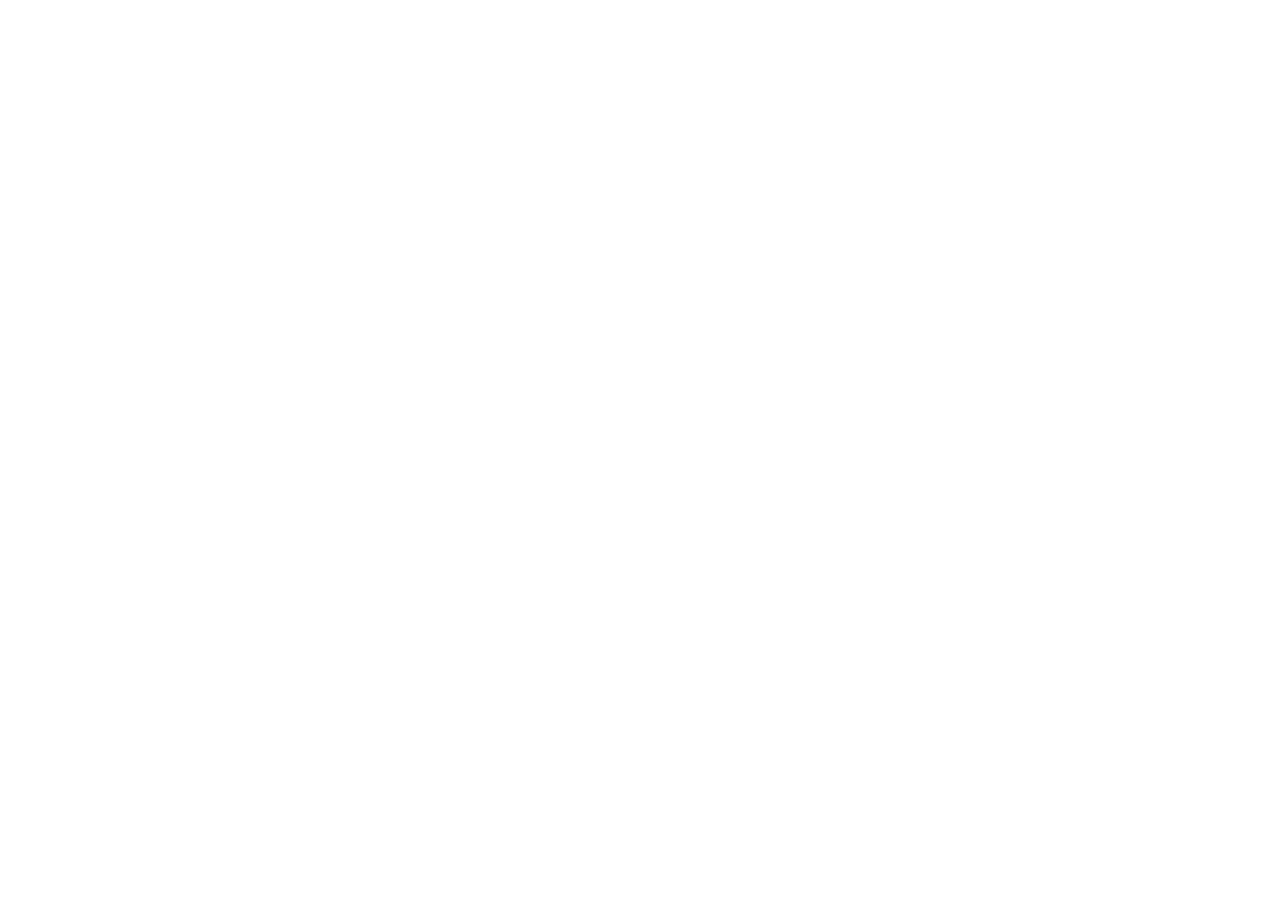
==== docs/index.html @ 74d2bfbd "test commit" ====
<!DOCTYPE html>
<html>
  <head>
    <title>smart phone test/title>
    <script type="text/javascript" src="http://ajax.googleapis.com/ajax/libs/jquery/1.8.2/jquery.min.js"></script>
    <!--

    -->
  </head>

  <body>
    テスト
  </body>
</html>
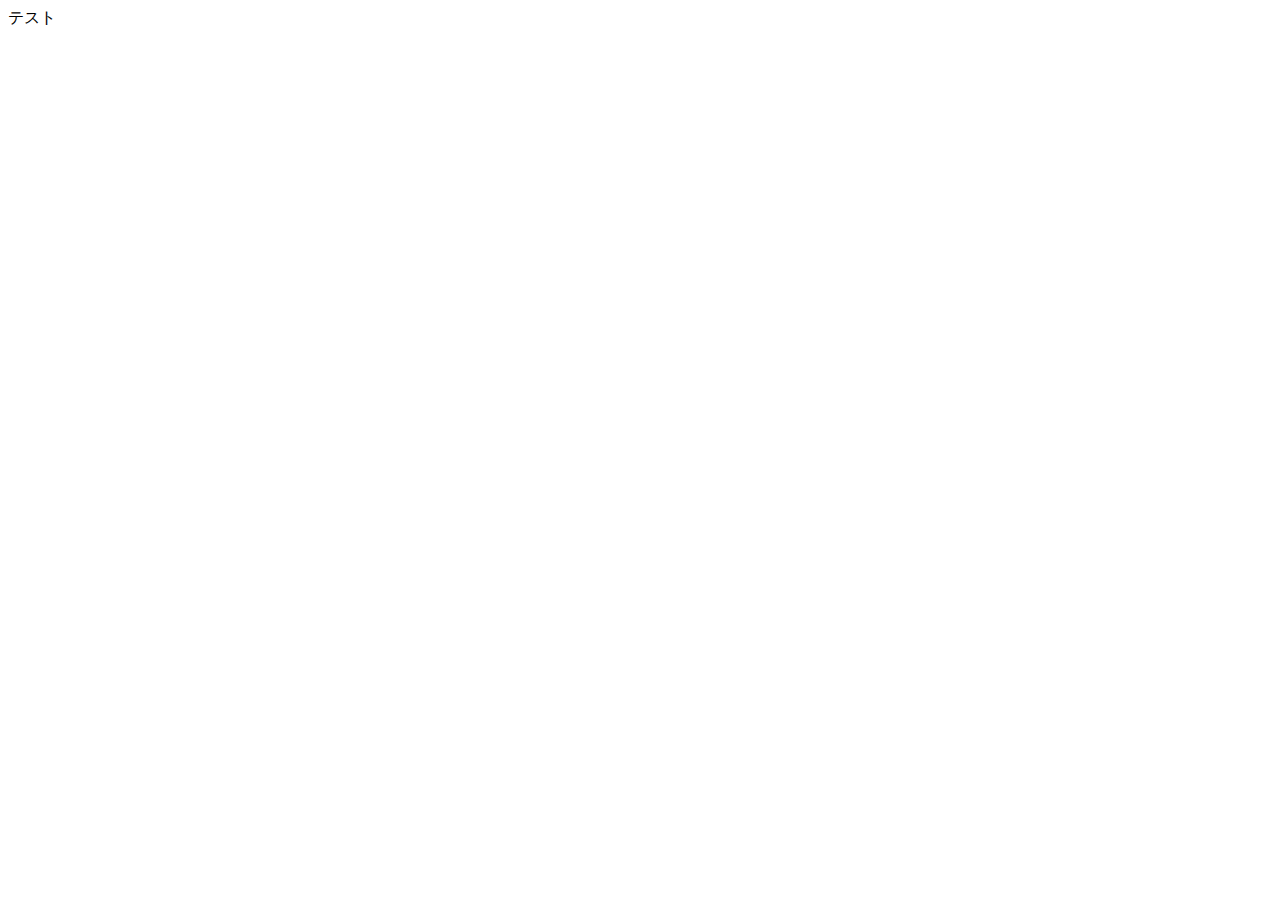
==== commit e059bcbf: "test commit 2" ====
--- a/docs/index.html
+++ b/docs/index.html
@@ -1,7 +1,7 @@
 <!DOCTYPE html>
 <html>
   <head>
-    <title>smart phone test/title>
+    <title>smart phone test</title>
     <script type="text/javascript" src="http://ajax.googleapis.com/ajax/libs/jquery/1.8.2/jquery.min.js"></script>
     <!--
 
